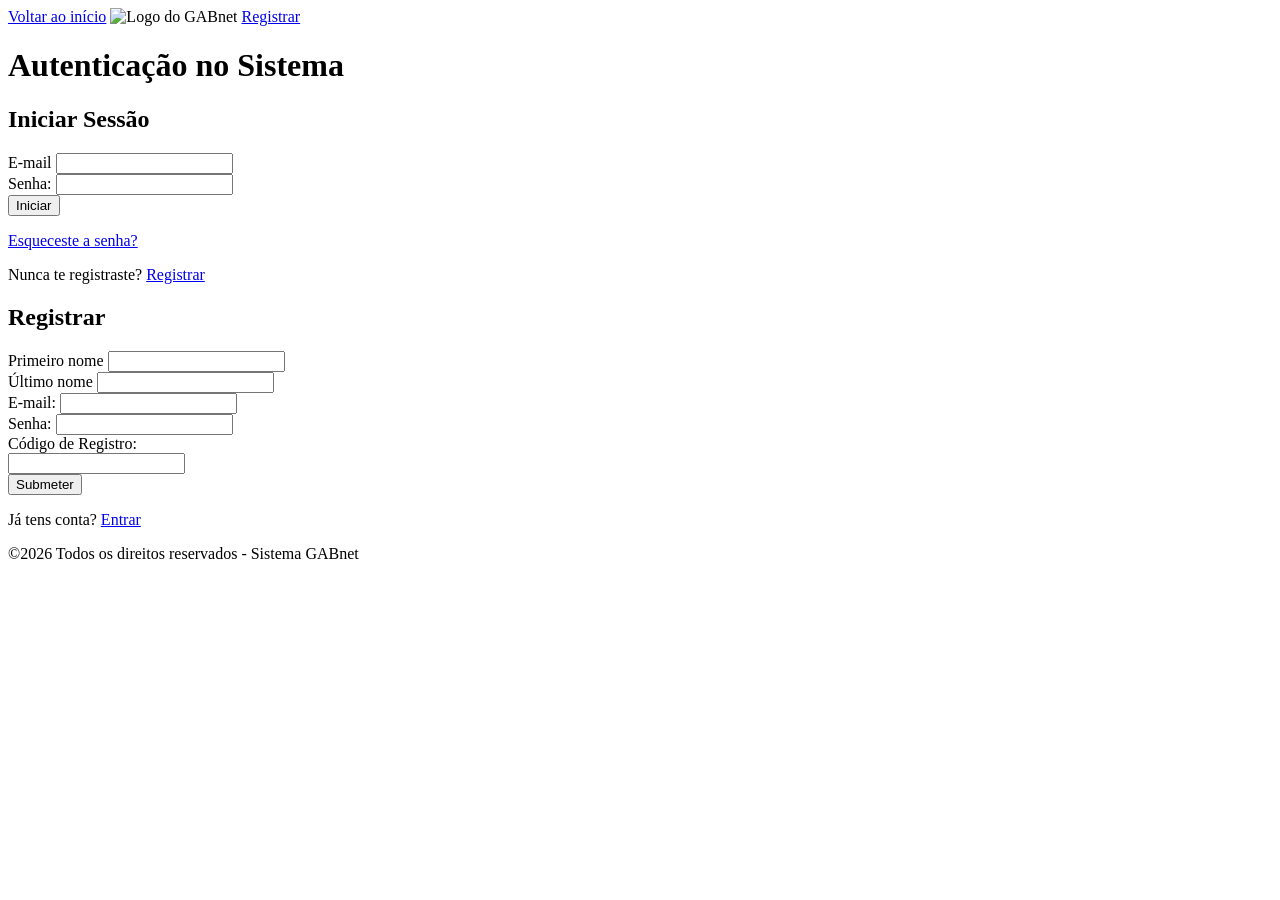
==== auth.html @ 17353db7 "Algumas alterações de pequena relevancia." ====
<!doctype html>
<html lang="pt-PT">
  <head>
    <meta charset="UTF-8" />
    <meta name="viewport" content="width=device-width, initial-scale=1.0" />
    <title>Autenticação - GABnet</title>
    <link rel="stylesheet" href="css/styles.css" />
  </head>
  <body>
    <header>
      <nav id="header-nav">
        <a href="/">Voltar ao início</a>
        <img src="assets/images/gabnet-logo.png" alt="Logo do GABnet" />
        <a id="change-auth-link" href="javascript:void(0)">Registrar</a>
      </nav>
    </header>
    <main>
      <h1>Autenticação no Sistema</h1>
      <section class="form-box visible" id="login-section">
        <h2>Iniciar Sessão</h2>
        <form action="home/index.html" method="">
          <div class="input-box">
            <label for="email">E-mail</label>
            <input type="email" name="email" id="email" required/>
          </div>
          <div class="input-box">
            <label for="password">Senha:</label>
            <input type="password" name="password" id="password" required/>
          </div>
          <button type="submit">Iniciar</button>
          <a href="recover.html">
            <p>Esqueceste a senha?</p>
          </a>
        </form>
        <p>
          Nunca te registraste?
          <a href="javascript:void(0)" class="change-auth-links" id="signin-link">Registrar</a>
        </p>
      </section>
      <section class="form-box invisible" id="signin-section">
        <h2>Registrar</h2>
        <form action="home/index.html" method="">
          <div class="input-box">
            <label for="first-name">Primeiro nome</label>
            <input type="text" name="first-name" id="first-name" required />
          </div>
          <div class="input-box">
            <label for="last-name">Último nome</label>
            <input type="text" name="last-name" id="last-name" required />
          </div>
          <div class="input-box">
            <label for="sign-email">E-mail:</label>
            <input type="email" name="email" id="sign-email" required />
          </div>
          <div class="input-box">
            <label for="sign-password">Senha:</label>
            <input
              type="password"
              name="password"
              id="sign-password"
              required
            />
          </div>
          <div class="input-box" id="sign-code-box">
            <label for="sign-code">Código de Registro:</label>
            <br />
            <input
              type="text"
              name="sign-code"
              id="sign-code"
              maxlength="8"
              minlength="8"
              required
            />
          </div>
          <button type="submit">Submeter</button>
        </form>
        <p>
          Já tens conta?
          <a href="javascript:void(0)" class="change-auth-links" id="login-link">Entrar</a>
        </p>
      </section>
    </main>
    <footer>
      <p>&copy;2026 Todos os direitos reservados - Sistema GABnet</p>
    </footer>
    <script src="js/script.js"></script>
  </body>
</html>
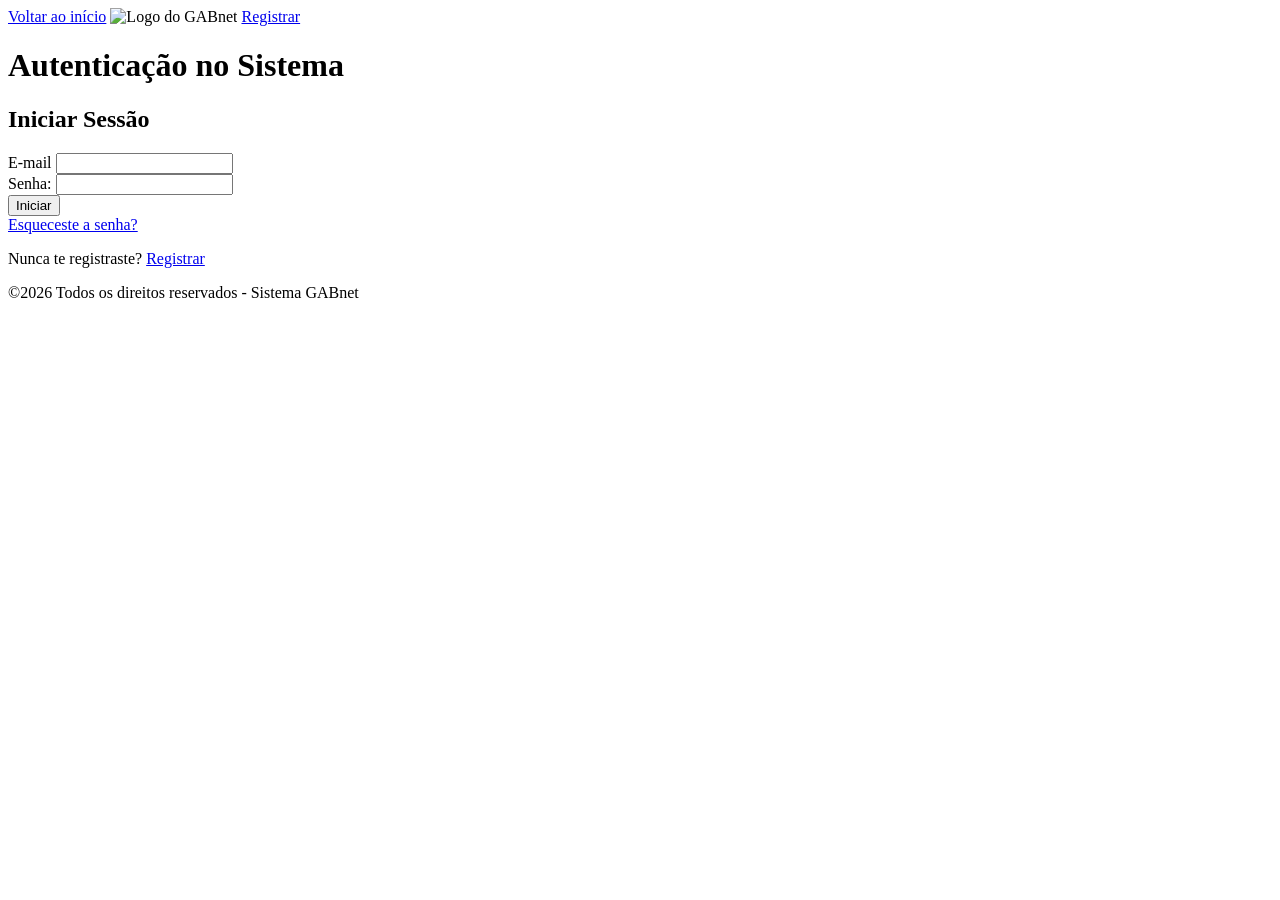
==== commit 4d96a734: "Adição de páginas complementares, horário, dados, e calendário. E outras alterações de funcionamento" ====
--- a/auth.html
+++ b/auth.html
@@ -21,20 +21,24 @@
         <form action="home/index.html" method="">
           <div class="input-box">
             <label for="email">E-mail</label>
-            <input type="email" name="email" id="email" required/>
+            <input type="email" name="email" id="email" required />
           </div>
           <div class="input-box">
             <label for="password">Senha:</label>
-            <input type="password" name="password" id="password" required/>
+            <input type="password" name="password" id="password" required />
           </div>
           <button type="submit">Iniciar</button>
-          <a href="recover.html">
-            <p>Esqueceste a senha?</p>
-          </a>
+          <br />
+          <a href="recover.html"> Esqueceste a senha? </a>
         </form>
         <p>
           Nunca te registraste?
-          <a href="javascript:void(0)" class="change-auth-links" id="signin-link">Registrar</a>
+          <a
+            href="javascript:void(0)"
+            class="change-auth-links"
+            id="signin-link"
+            >Registrar</a
+          >
         </p>
       </section>
       <section class="form-box invisible" id="signin-section">
@@ -73,11 +77,13 @@
               required
             />
           </div>
-          <button type="submit">Submeter</button>
+          <button onclick="toggleAuth()" type="submit">Registrar</button>
         </form>
         <p>
           Já tens conta?
-          <a href="javascript:void(0)" class="change-auth-links" id="login-link">Entrar</a>
+          <a href="javascript:void(0)" class="change-auth-links" id="login-link"
+            >Entrar</a
+          >
         </p>
       </section>
     </main>
--- a/css/styles.css
+++ b/css/styles.css
@@ -0,0 +1,14 @@
+.invisible {
+  display: none;
+}
+
+.visible {
+  display: block;
+}
+/*PENDING!!*/
+#honor-roll-images {
+  display: flex;
+}
+#honor-roll-images img {
+  width: 200px;
+}
